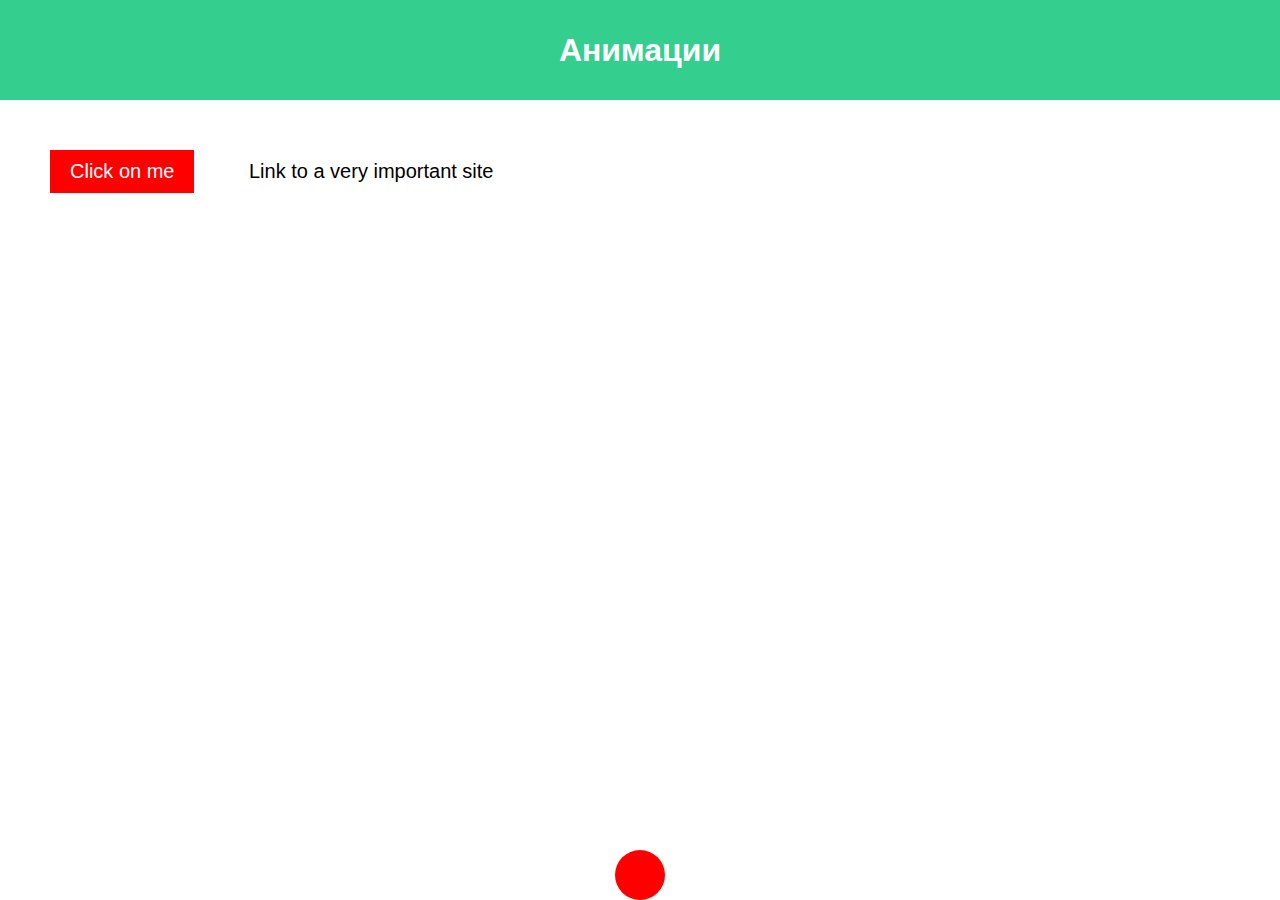
==== lr4/index.html @ 8eeec283 "Add files via upload" ====
<!DOCTYPE html>
<html lang="en">
<head>
    <meta charset="UTF-8">
    <meta http-equiv="X-UA-Compatible" content="IE=edge">
    <meta name="viewport" content="width=device-width, initial-scale=1.0">
    <link rel="stylesheet" href="style.css">
    <title>Анимации</title>
</head>
<body>
    <header>
        <h1>Анимации</h1>
    </header>
    <button>Click on me</button>
    <a href="#">Link to a very important site</a>   
    <div class="bouncing-ball"></div> 
</body>
</html>
---- lr4/style.css ----
html {
    font-family: sans-serif;
}

body {
    margin: 0;
}

header {
    background: rgb(52, 206, 142);
    height: 100px;
}

h1 {
    text-align: center;
    color: white;
    line-height: 100px;
    margin: 0;
}

button {
    margin: 50px;
    font-size: 20px;
    background-color: red;
    border: none;
    color: white;
    padding: 10px 20px;
    cursor: pointer;
    position: relative;
    animation: vibrate 0.1s infinite; 
}

button:hover {
    animation: none; 
    background-color: green; 
}

@keyframes vibrate {
    0% { transform: translateX(-2px); }
    50% { transform: translateX(2px); }
    100% { transform: translateX(-2px); }
}

a {
    font-size: 20px;
    color: black;
    text-decoration: none;
    position: relative;
    display: inline-block;
}

a::after {
    content: '';
    position: absolute;
    left: 50%;
    bottom: 0;
    width: 0;
    height: 2px;
    background-color: green;
    transition: width 0.4s ease, left 0.4s ease;
}

a:hover::after {
    width: 100%;
    left: 0;
}

a:hover {
    color: green; 
}

@keyframes bounce {
    0% {
        transform: translateY(0);
        animation-timing-function: ease-out;
    }
    50% {
        transform: translateY(-300px); /* Высота падения */
        animation-timing-function: ease-in;
    }
    100% {
        transform: translateY(0); /* Восстановление после падения */
        animation-timing-function: ease-out;
    }
}

.bouncing-ball {
    width: 50px;
    height: 50px;
    background-color: red;
    border-radius: 50%;
    position: absolute;
    bottom: 0;
    left: 50%;
    transform: translateX(-50%);
    animation: bounce 1s infinite;
}
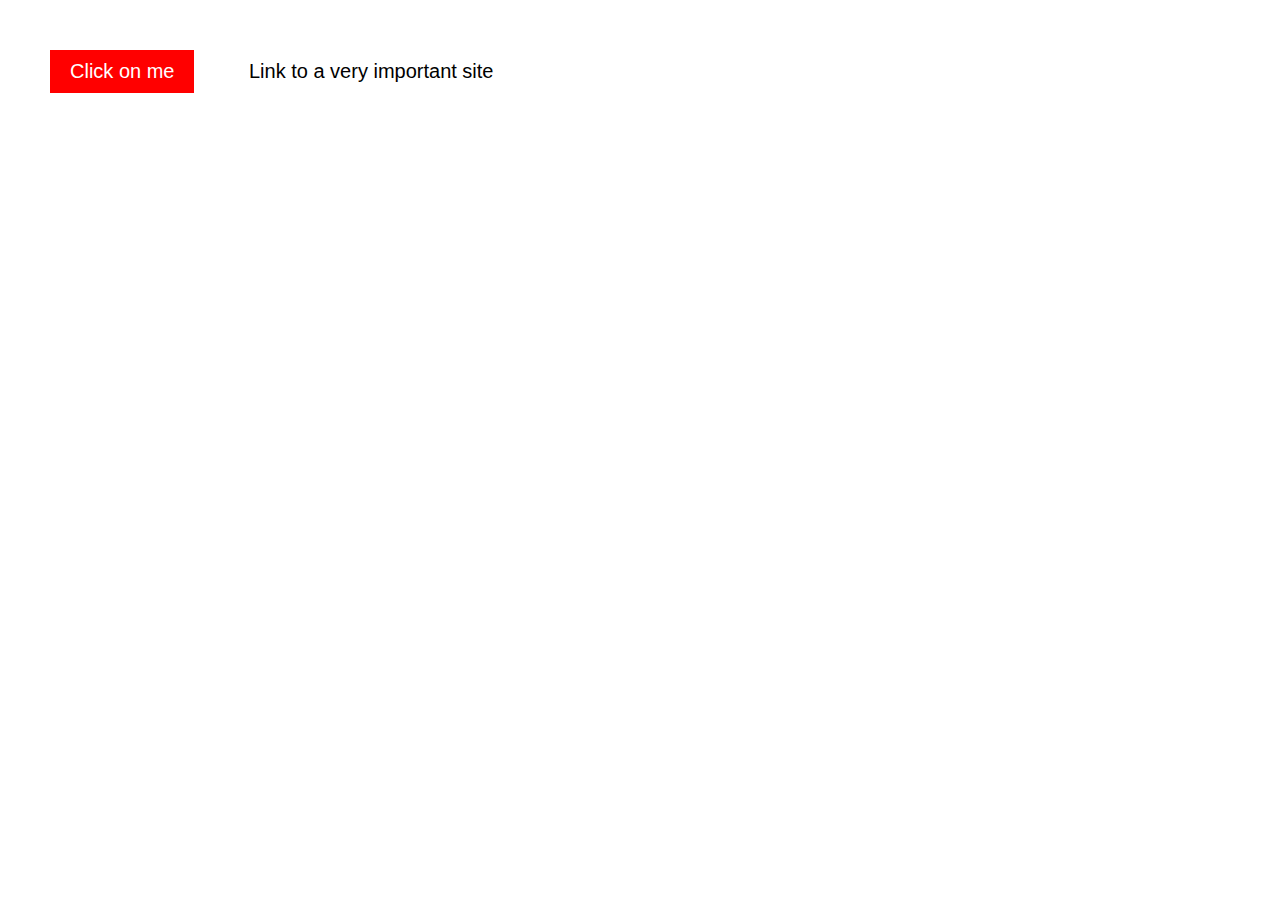
==== commit b159a16f: "Update index.html" ====
--- a/lr4/index.html
+++ b/lr4/index.html
@@ -1,18 +1,13 @@
 <!DOCTYPE html>
-<html lang="en">
+<html lang="ru">
 <head>
     <meta charset="UTF-8">
-    <meta http-equiv="X-UA-Compatible" content="IE=edge">
-    <meta name="viewport" content="width=device-width, initial-scale=1.0">
+    <title>ЛР4</title>
     <link rel="stylesheet" href="style.css">
-    <title>Анимации</title>
 </head>
 <body>
-    <header>
-        <h1>Анимации</h1>
-    </header>
-    <button>Click on me</button>
-    <a href="#">Link to a very important site</a>   
-    <div class="bouncing-ball"></div> 
+    <button class="vibrate-button">Click on me</button>
+    <a href="#" class="animated-link">Link to a very important site</a>
+    <div class="ball"></div>
 </body>
-</html>+</html>
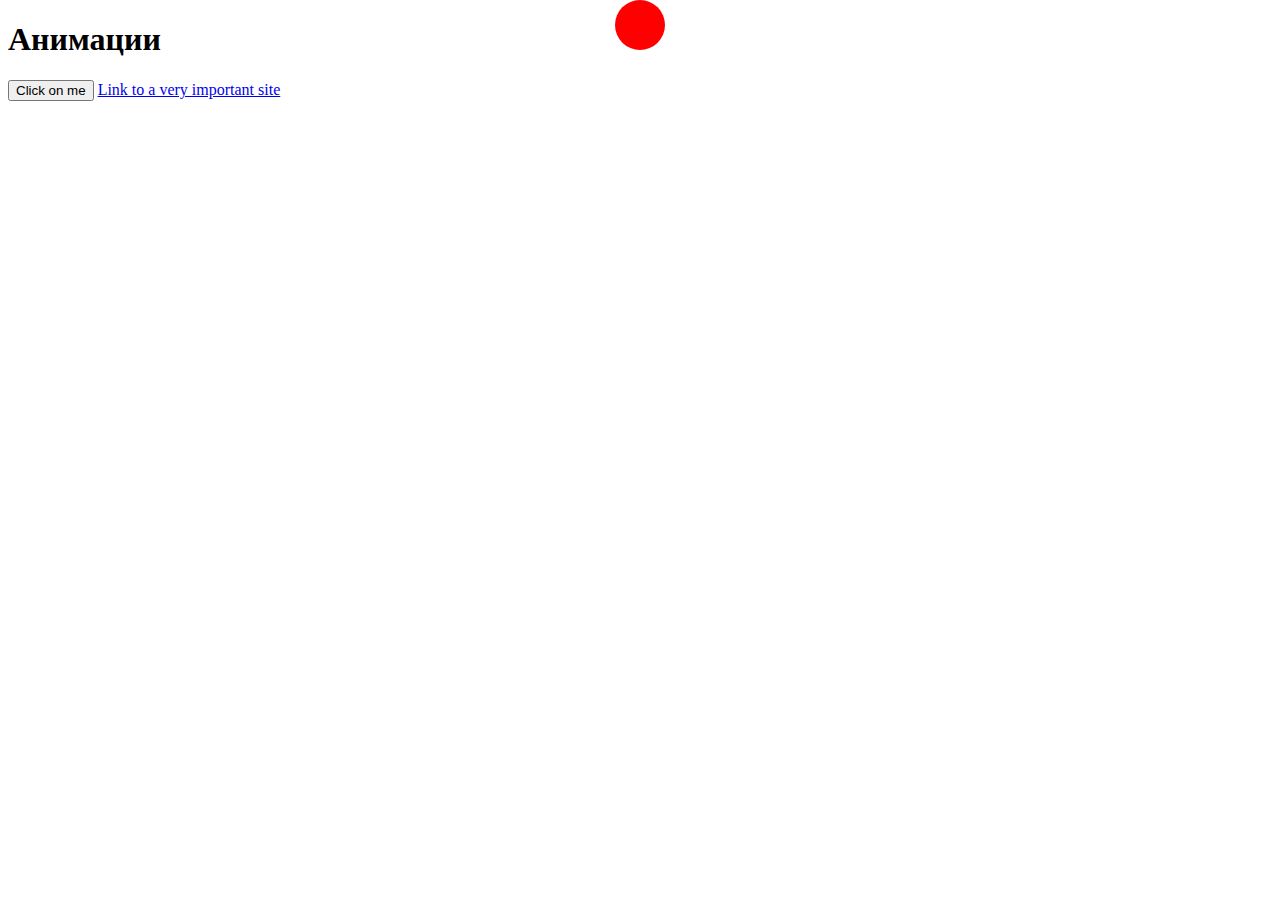
==== commit f8c1df67: "Update index.html" ====
--- a/lr4/index.html
+++ b/lr4/index.html
@@ -1,13 +1,18 @@
 <!DOCTYPE html>
-<html lang="ru">
+<html lang="en">
 <head>
     <meta charset="UTF-8">
-    <title>ЛР4</title>
+    <meta http-equiv="X-UA-Compatible" content="IE=edge">
+    <meta name="viewport" content="width=device-width, initial-scale=1.0">
     <link rel="stylesheet" href="style.css">
+    <title>Анимации</title>
 </head>
 <body>
-    <button class="vibrate-button">Click on me</button>
-    <a href="#" class="animated-link">Link to a very important site</a>
-    <div class="ball"></div>
-</body>
+    <header>
+        <h1>Анимации</h1>
+    </header>
+    <button> Click on me</button>
+    <a href="#">Link to a very important site</a>
+    <div class="ball"></div>                                        
+</body>                                                                                           
 </html>
--- a/lr4/style.css
+++ b/lr4/style.css
@@ -1,97 +1,61 @@
-html {
-    font-family: sans-serif;
+.vibrate-button {
+    animation: vibrate 0.1s infinite;
 }
 
-body {
-    margin: 0;
-}
-
-header {
-    background: rgb(52, 206, 142);
-    height: 100px;
-}
-
-h1 {
-    text-align: center;
+.vibrate-button:hover {
+    animation: none;
+    background-color: green;
     color: white;
-    line-height: 100px;
-    margin: 0;
-}
-
-button {
-    margin: 50px;
-    font-size: 20px;
-    background-color: red;
-    border: none;
-    color: white;
-    padding: 10px 20px;
-    cursor: pointer;
-    position: relative;
-    animation: vibrate 0.1s infinite; 
-}
-
-button:hover {
-    animation: none; 
-    background-color: green; 
 }
 
 @keyframes vibrate {
-    0% { transform: translateX(-2px); }
+    0% { transform: translateX(0); }
+    25% { transform: translateX(-2px); }
     50% { transform: translateX(2px); }
-    100% { transform: translateX(-2px); }
+    75% { transform: translateX(-2px); }
+    100% { transform: translateX(0); }
 }
 
-a {
-    font-size: 20px;
+.animated-link {
     color: black;
     text-decoration: none;
     position: relative;
-    display: inline-block;
 }
 
-a::after {
+.animated-link::after {
     content: '';
     position: absolute;
-    left: 50%;
-    bottom: 0;
     width: 0;
     height: 2px;
+    bottom: 0;
+    left: 50%;
     background-color: green;
-    transition: width 0.4s ease, left 0.4s ease;
+    transition: all 0.3s ease;
 }
 
-a:hover::after {
+.animated-link:hover {
+    color: green;
+}
+
+.animated-link:hover::after {
     width: 100%;
     left: 0;
 }
 
-a:hover {
-    color: green; 
-}
-
-@keyframes bounce {
-    0% {
-        transform: translateY(0);
-        animation-timing-function: ease-out;
-    }
-    50% {
-        transform: translateY(-300px); /* Высота падения */
-        animation-timing-function: ease-in;
-    }
-    100% {
-        transform: translateY(0); /* Восстановление после падения */
-        animation-timing-function: ease-out;
-    }
-}
-
-.bouncing-ball {
+.ball {
     width: 50px;
     height: 50px;
     background-color: red;
     border-radius: 50%;
     position: absolute;
-    bottom: 0;
+    top: 0;
     left: 50%;
     transform: translateX(-50%);
-    animation: bounce 1s infinite;
-}+    animation: fall 2s infinite;
+}
+
+@keyframes fall {
+    0% { top: 0; }
+    70% { top: 80%; }
+    100% { top: 70%; }
+}
